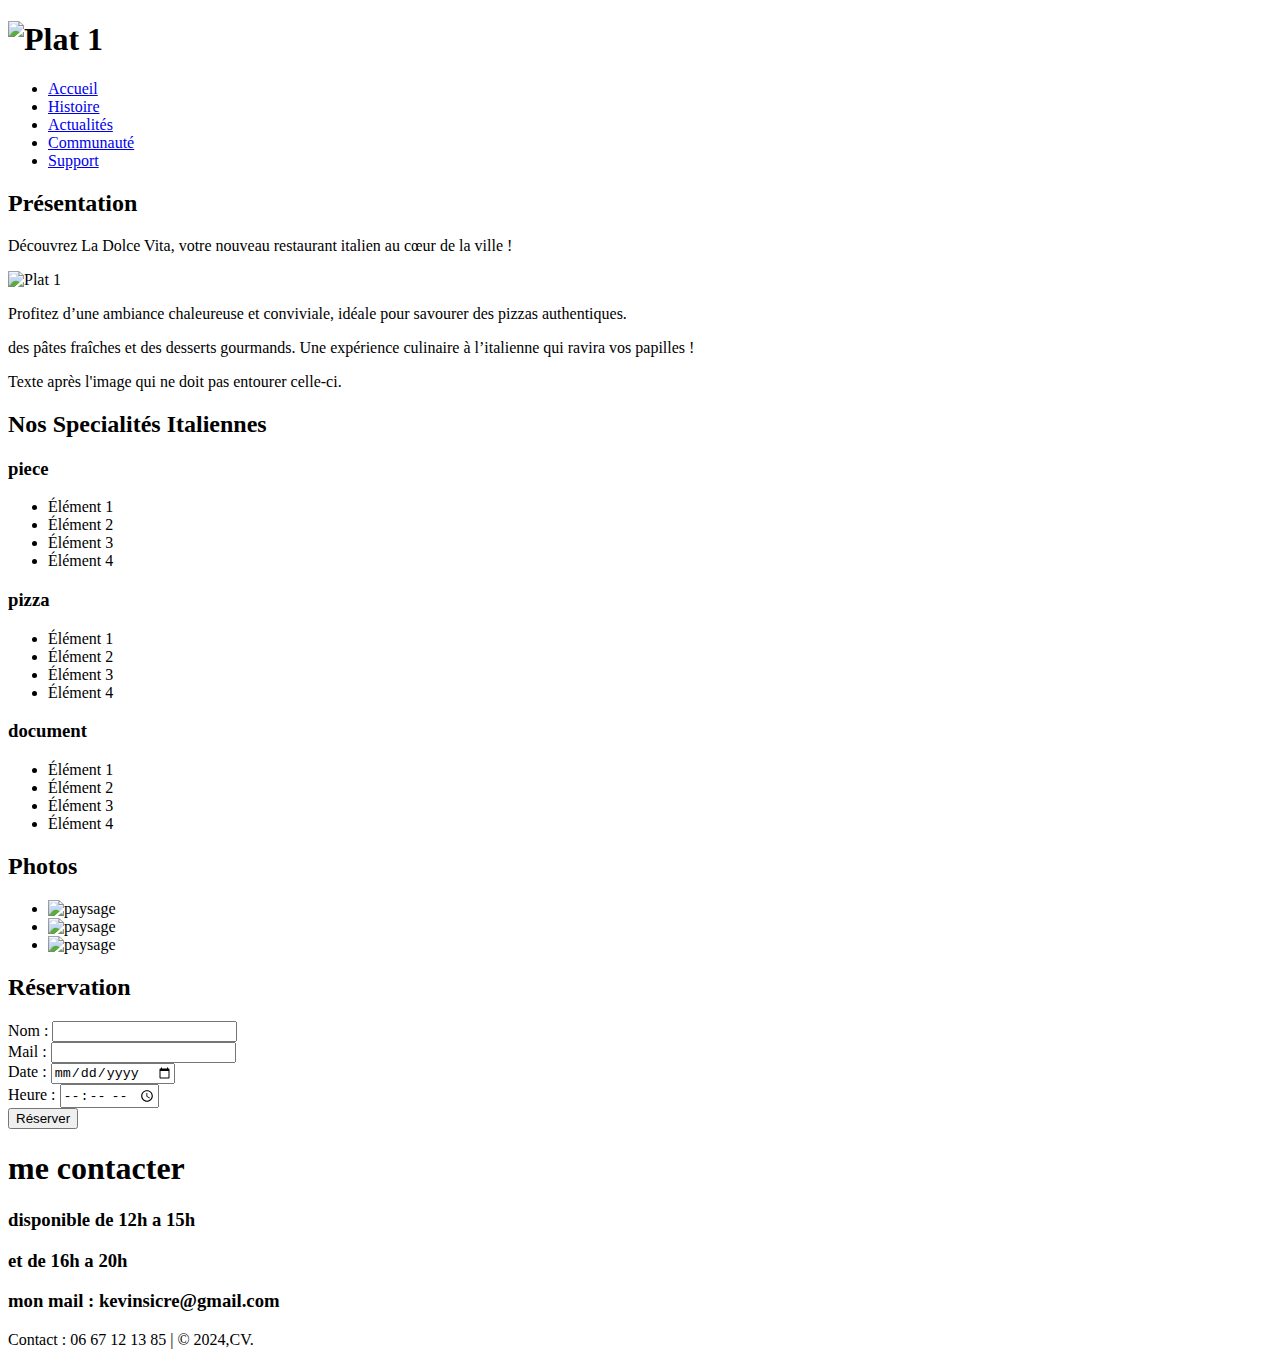
==== index.html @ c778e21d "modif image" ====
<!DOCTYPE html>
<html lang="fr">
<head>
    <link rel="stylesheet" href="style2.css">
    <link rel="stylesheet" href="style.js">
    <meta charset="UTF-8">
    <meta name="viewport" content="width=device-width, initial-scale=1.0">
    <title>Mon Restaurant</title>
<header>
    <h1><img src="/images/images4.jpeg" alt="Plat 1" style="width: 20%"></h1>
        <nav>
            <ul>
                <li><a href="#">Accueil</a></li>
                <li><a href="#">Histoire</a></li>
                <li><a href="#">Actualités</a></li>
                <li><a href="#">Communauté</a></li>
                <li><a href="#">Support</a></li>
            </ul>
        </nav>
    </header>
    <section id="presentation">
        <h2>Présentation</h2>
        <p class="texte-gauche">Découvrez La Dolce Vita, votre nouveau restaurant italien au cœur de la ville !</p>
        <img src="/images/images4.jpeg" alt="Plat 1" class="image-droite">
        <p class="texte-gauche">Profitez d’une ambiance chaleureuse et conviviale, idéale pour savourer des pizzas authentiques.</p>
        <p class="texte-gauche">des pâtes fraîches et des desserts gourmands. Une expérience culinaire à l’italienne qui ravira vos papilles !</p>
        <p style="clear: both;">Texte après l'image qui ne doit pas entourer celle-ci.</p>
    </section>
    

<section id="menu">
    <h2>Nos Specialités Italiennes</h2>
    <div class="menu">
        <div class="menu-item"><h3>piece</h3>
            <nav>
                <ul>
                    <li>Élément 1</li>
                    <li>Élément 2</li>
                    <li>Élément 3</li>
                    <li>Élément 4</li>
                </ul>
            </nav>
       </div>
         <div class="menu-item"><h3>pizza</h3>
         <nav>
            <ul>
                <li>Élément 1</li>
                <li>Élément 2</li>
                <li>Élément 3</li>
                <li>Élément 4</li>
            </ul>
        </nav>
        </div>
        <div class="menu-droite"><h3>document</h3>
        <nav>
            <ul>
                <li>Élément 1</li>
                <li>Élément 2</li>
                <li>Élément 3</li>
                <li>Élément 4</li>
            </ul>
        </nav>
    </div>
</section>

<section class="content-desc">
    <h2 class="mot">Photos</h2>
    <ul class="gallery">
      <li><img src="images/images1.jpg" alt="paysage" /></li>
      <li><img src="images/images2.jpg" alt="paysage" /></li>
      <li><img src="images/images3.jpg" alt="paysage" /></li>
    </ul>
  </section>

<section id="reservation">
    <h2>Réservation</h2>
    <form onsubmit="return handleSubmit(event)">
        <div>
            <label for="name">Nom :</label>
            <input type="text" id="name" required>
        </div>
        <div>
            <label for="mail">Mail :</label>
            <input type="email" id="mail" required>
        </div>
        <div>
            <label for="date">Date :</label>
            <input type="date" id="date" required>
        </div>
        <div>
            <label for="time">Heure :</label>
            <input type="time" id="time" required>
        </div>
        <button type="submit">Réserver</button>
    </form>
</section>

<footer>
    <h1>me contacter</h1>
    <div class="services">
      <div class="service">
        <h3>disponible de 12h a 15h</h3>
        <h3>et de 16h a 20h</h3>
        <p></p>
      </div>

      <div class="service">
        <h3>mon mail : kevinsicre@gmail.com</h3>
        <p></p>
      </div>
    </div>

    <p id="contact">Contact : 06 67 12 13 85 | &copy; 2024,CV.</p>
  </footer>
</body>
</html>
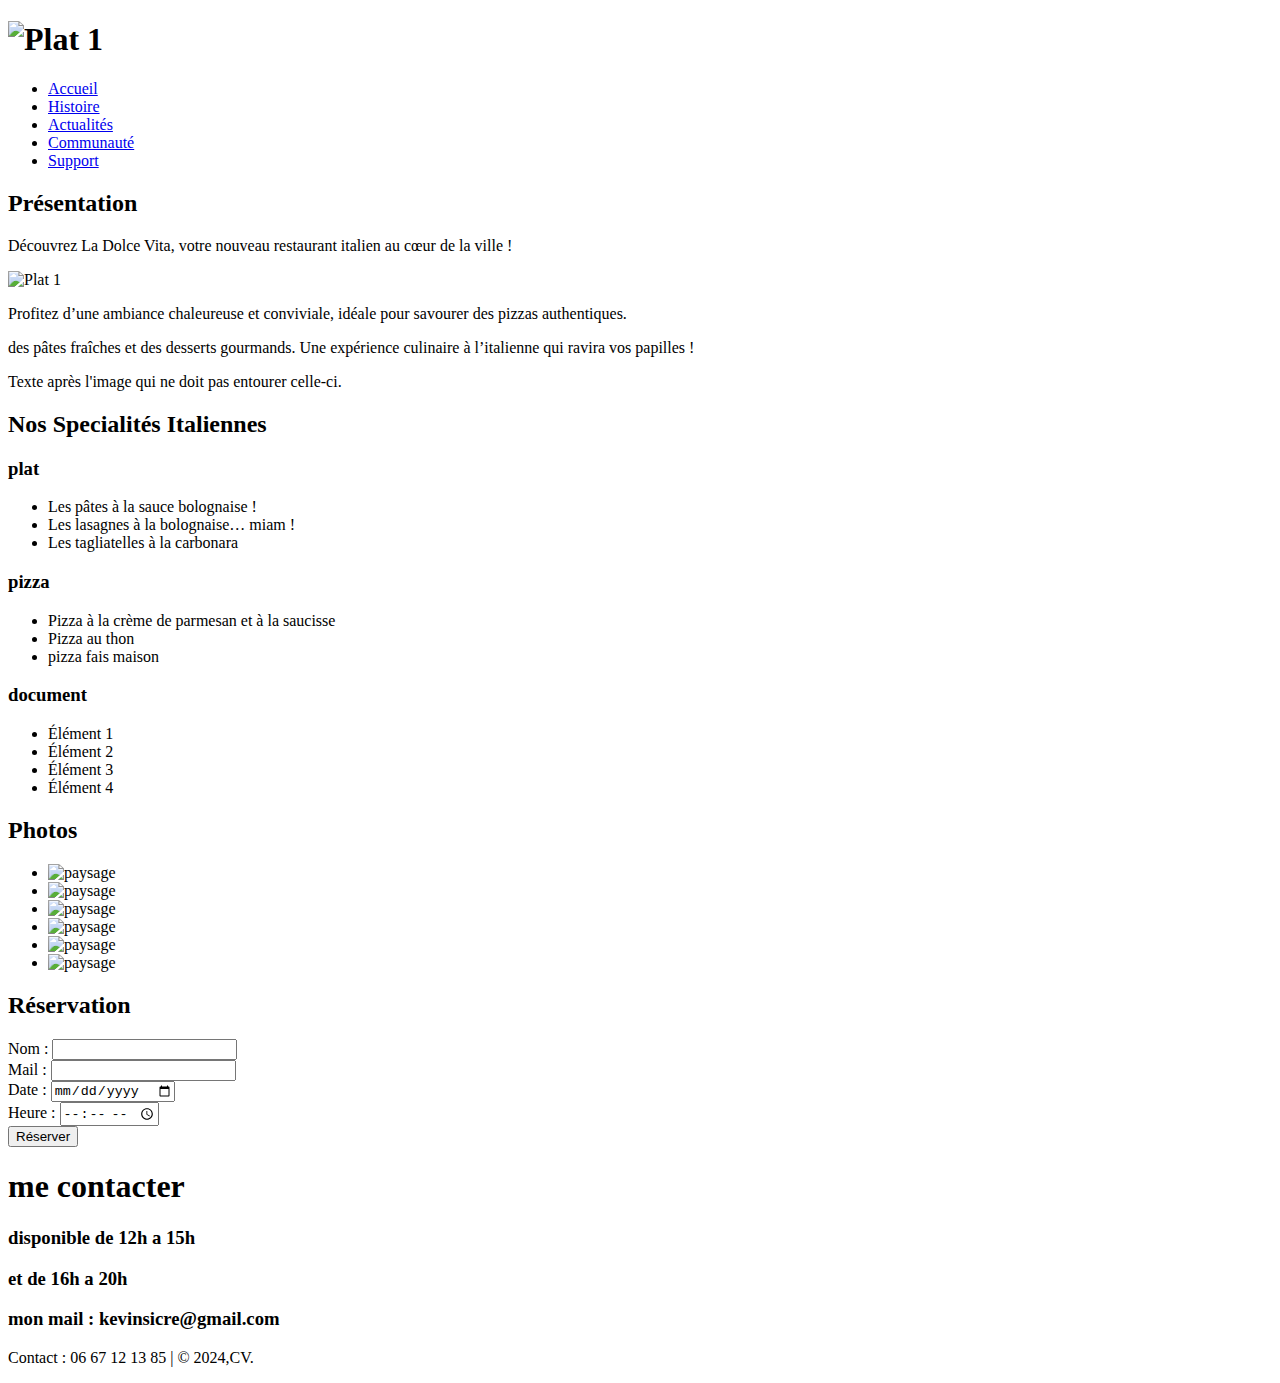
==== commit 532a777f: "gg" ====
--- a/index.html
+++ b/index.html
@@ -31,23 +31,21 @@
 <section id="menu">
     <h2>Nos Specialités Italiennes</h2>
     <div class="menu">
-        <div class="menu-item"><h3>piece</h3>
+        <div class="menu-item"><h3>plat</h3>
             <nav>
                 <ul>
-                    <li>Élément 1</li>
-                    <li>Élément 2</li>
-                    <li>Élément 3</li>
-                    <li>Élément 4</li>
+                    <li>Les pâtes à la sauce bolognaise !</li>
+                    <li>Les lasagnes à la bolognaise… miam !</li>
+                    <li>Les tagliatelles à la carbonara</li>
                 </ul>
             </nav>
        </div>
          <div class="menu-item"><h3>pizza</h3>
          <nav>
             <ul>
-                <li>Élément 1</li>
-                <li>Élément 2</li>
-                <li>Élément 3</li>
-                <li>Élément 4</li>
+                <li>Pizza à la crème de parmesan et à la saucisse</li>
+                <li>Pizza au thon</li>
+                <li>pizza fais maison</li>
             </ul>
         </nav>
         </div>
@@ -69,6 +67,9 @@
       <li><img src="images/images1.jpg" alt="paysage" /></li>
       <li><img src="images/images2.jpg" alt="paysage" /></li>
       <li><img src="images/images3.jpg" alt="paysage" /></li>
+      <li><img src="images/images5.jpg" alt="paysage" /></li>
+      <li><img src="images/images6.jpg" alt="paysage" /></li>
+      <li><img src="images/images8.jpg" alt="paysage" /></li>
     </ul>
   </section>
 
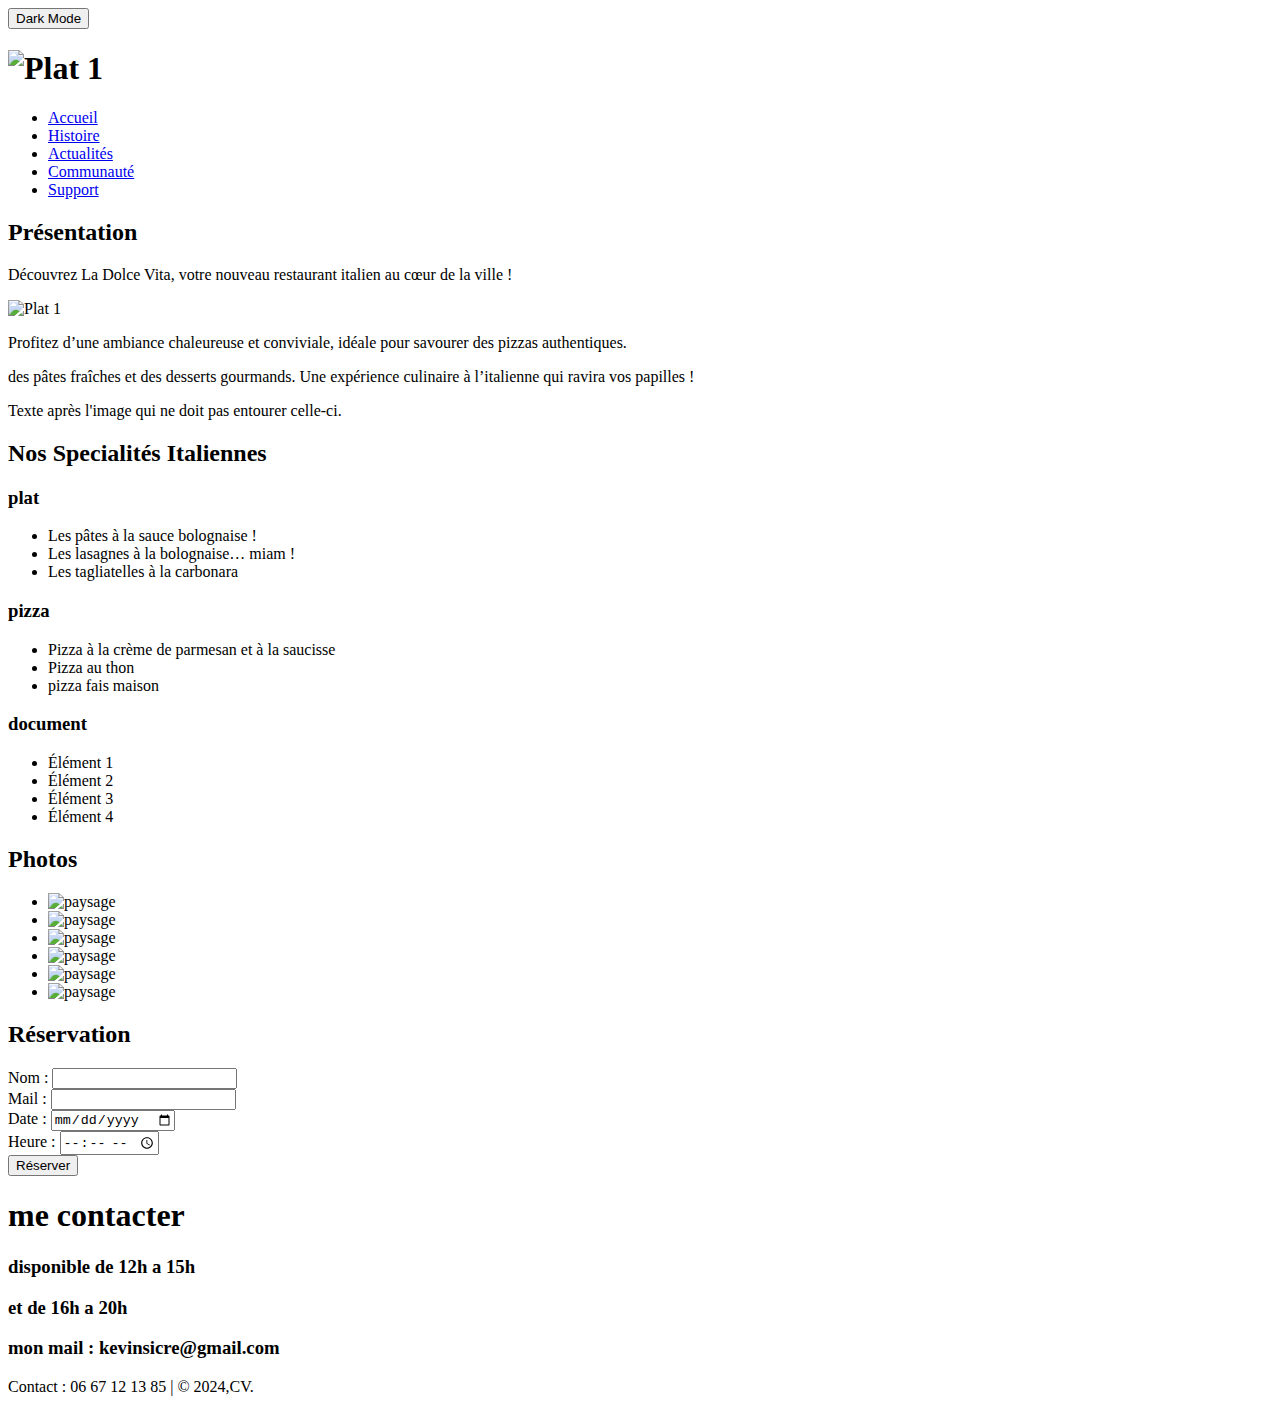
==== commit c03969af: "dark" ====
--- a/index.html
+++ b/index.html
@@ -2,12 +2,17 @@
 <html lang="fr">
 <head>
     <link rel="stylesheet" href="style2.css">
-    <link rel="stylesheet" href="style.js">
     <meta charset="UTF-8">
     <meta name="viewport" content="width=device-width, initial-scale=1.0">
     <title>Mon Restaurant</title>
 <header>
-    <h1><img src="/images/images4.jpeg" alt="Plat 1" style="width: 20%"></h1>
+    <div class="darkmode">
+
+        <button onclick="toggleDarkMode()">Dark Mode</button>
+        <script src="./style.js"></script>
+    </div>
+     
+    <h1><img src="./images/images4.jpeg" alt="Plat 1" style="width: 20%"></h1>
         <nav>
             <ul>
                 <li><a href="#">Accueil</a></li>
@@ -21,13 +26,11 @@
     <section id="presentation">
         <h2>Présentation</h2>
         <p class="texte-gauche">Découvrez La Dolce Vita, votre nouveau restaurant italien au cœur de la ville !</p>
-        <img src="/images/images4.jpeg" alt="Plat 1" class="image-droite">
+        <img src="./images/images4.jpeg" alt="Plat 1" class="image-droite">
         <p class="texte-gauche">Profitez d’une ambiance chaleureuse et conviviale, idéale pour savourer des pizzas authentiques.</p>
         <p class="texte-gauche">des pâtes fraîches et des desserts gourmands. Une expérience culinaire à l’italienne qui ravira vos papilles !</p>
         <p style="clear: both;">Texte après l'image qui ne doit pas entourer celle-ci.</p>
     </section>
-    
-
 <section id="menu">
     <h2>Nos Specialités Italiennes</h2>
     <div class="menu">
@@ -60,7 +63,6 @@
         </nav>
     </div>
 </section>
-
 <section class="content-desc">
     <h2 class="mot">Photos</h2>
     <ul class="gallery">
@@ -72,7 +74,6 @@
       <li><img src="images/images8.jpg" alt="paysage" /></li>
     </ul>
   </section>
-
 <section id="reservation">
     <h2>Réservation</h2>
     <form onsubmit="return handleSubmit(event)">
@@ -95,7 +96,6 @@
         <button type="submit">Réserver</button>
     </form>
 </section>
-
 <footer>
     <h1>me contacter</h1>
     <div class="services">
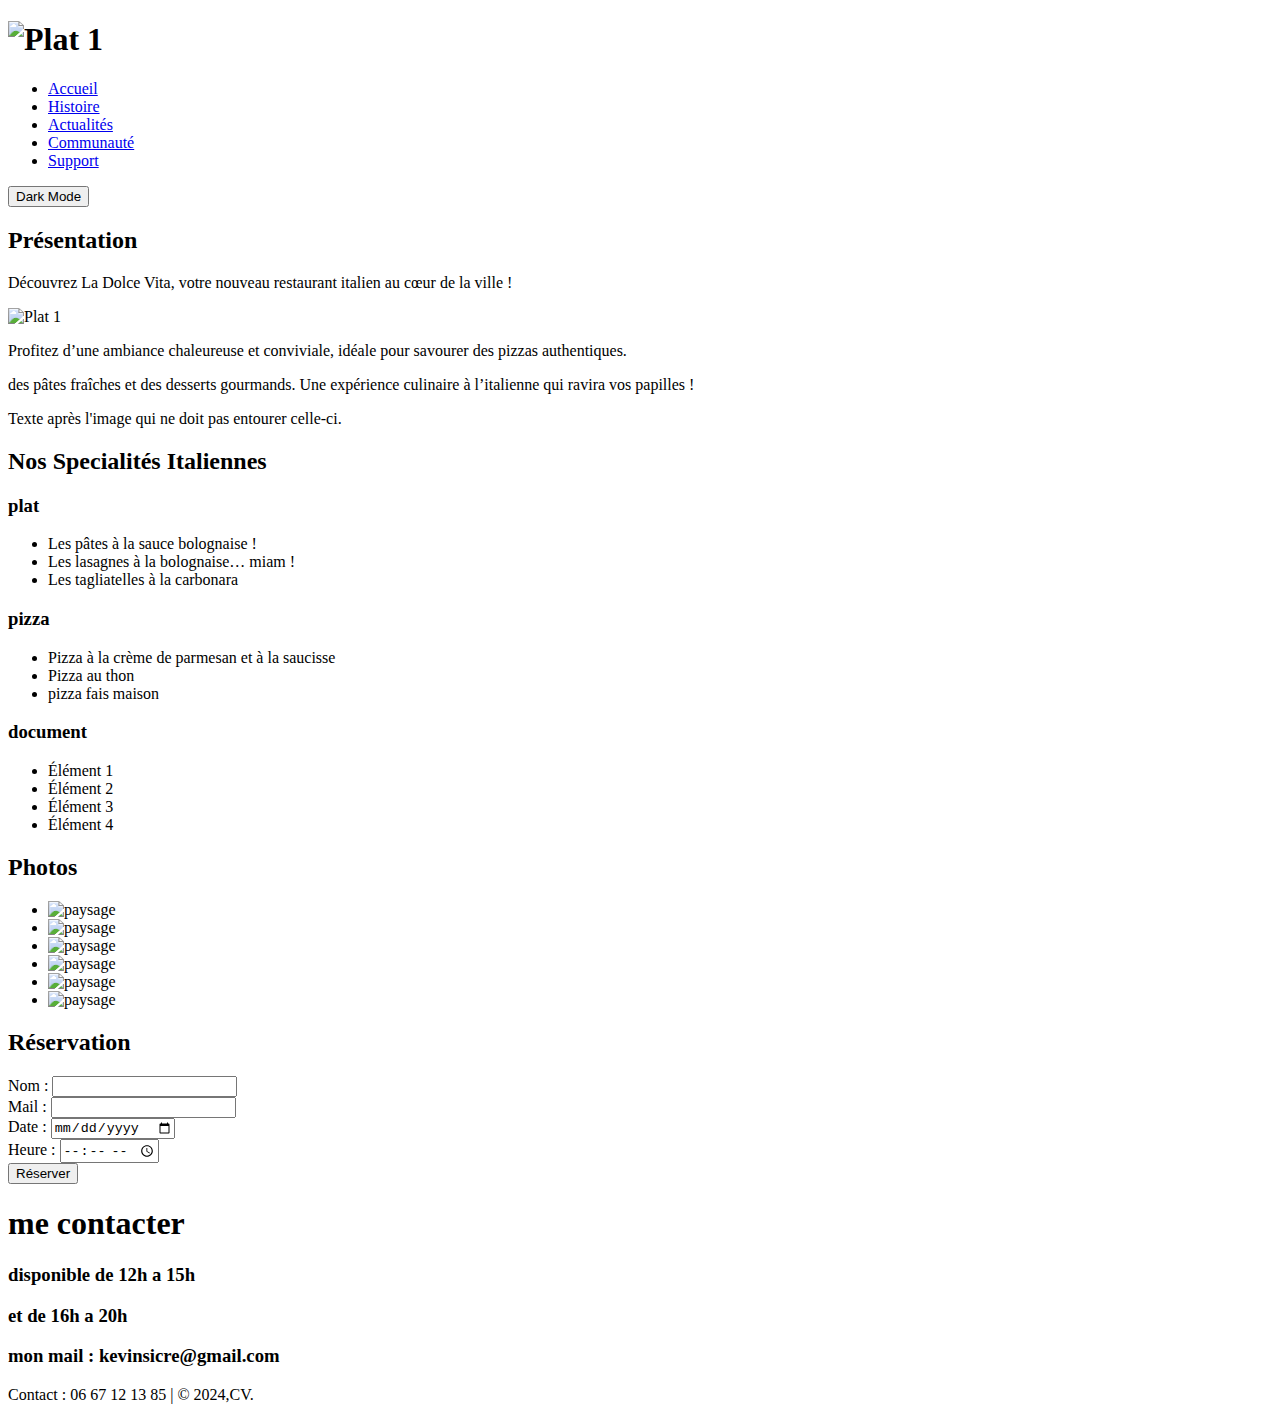
==== commit 67c528c1: "dark2" ====
--- a/index.html
+++ b/index.html
@@ -6,12 +6,6 @@
     <meta name="viewport" content="width=device-width, initial-scale=1.0">
     <title>Mon Restaurant</title>
 <header>
-    <div class="darkmode">
-
-        <button onclick="toggleDarkMode()">Dark Mode</button>
-        <script src="./style.js"></script>
-    </div>
-     
     <h1><img src="./images/images4.jpeg" alt="Plat 1" style="width: 20%"></h1>
         <nav>
             <ul>
@@ -23,6 +17,9 @@
             </ul>
         </nav>
     </header>
+    <div class="darkmode">
+        <button onclick="toggleDarkMode()">Dark Mode</button>
+    </div>
     <section id="presentation">
         <h2>Présentation</h2>
         <p class="texte-gauche">Découvrez La Dolce Vita, votre nouveau restaurant italien au cœur de la ville !</p>
@@ -114,4 +111,5 @@
     <p id="contact">Contact : 06 67 12 13 85 | &copy; 2024,CV.</p>
   </footer>
 </body>
+<script src="./style.js"></script>
 </html>
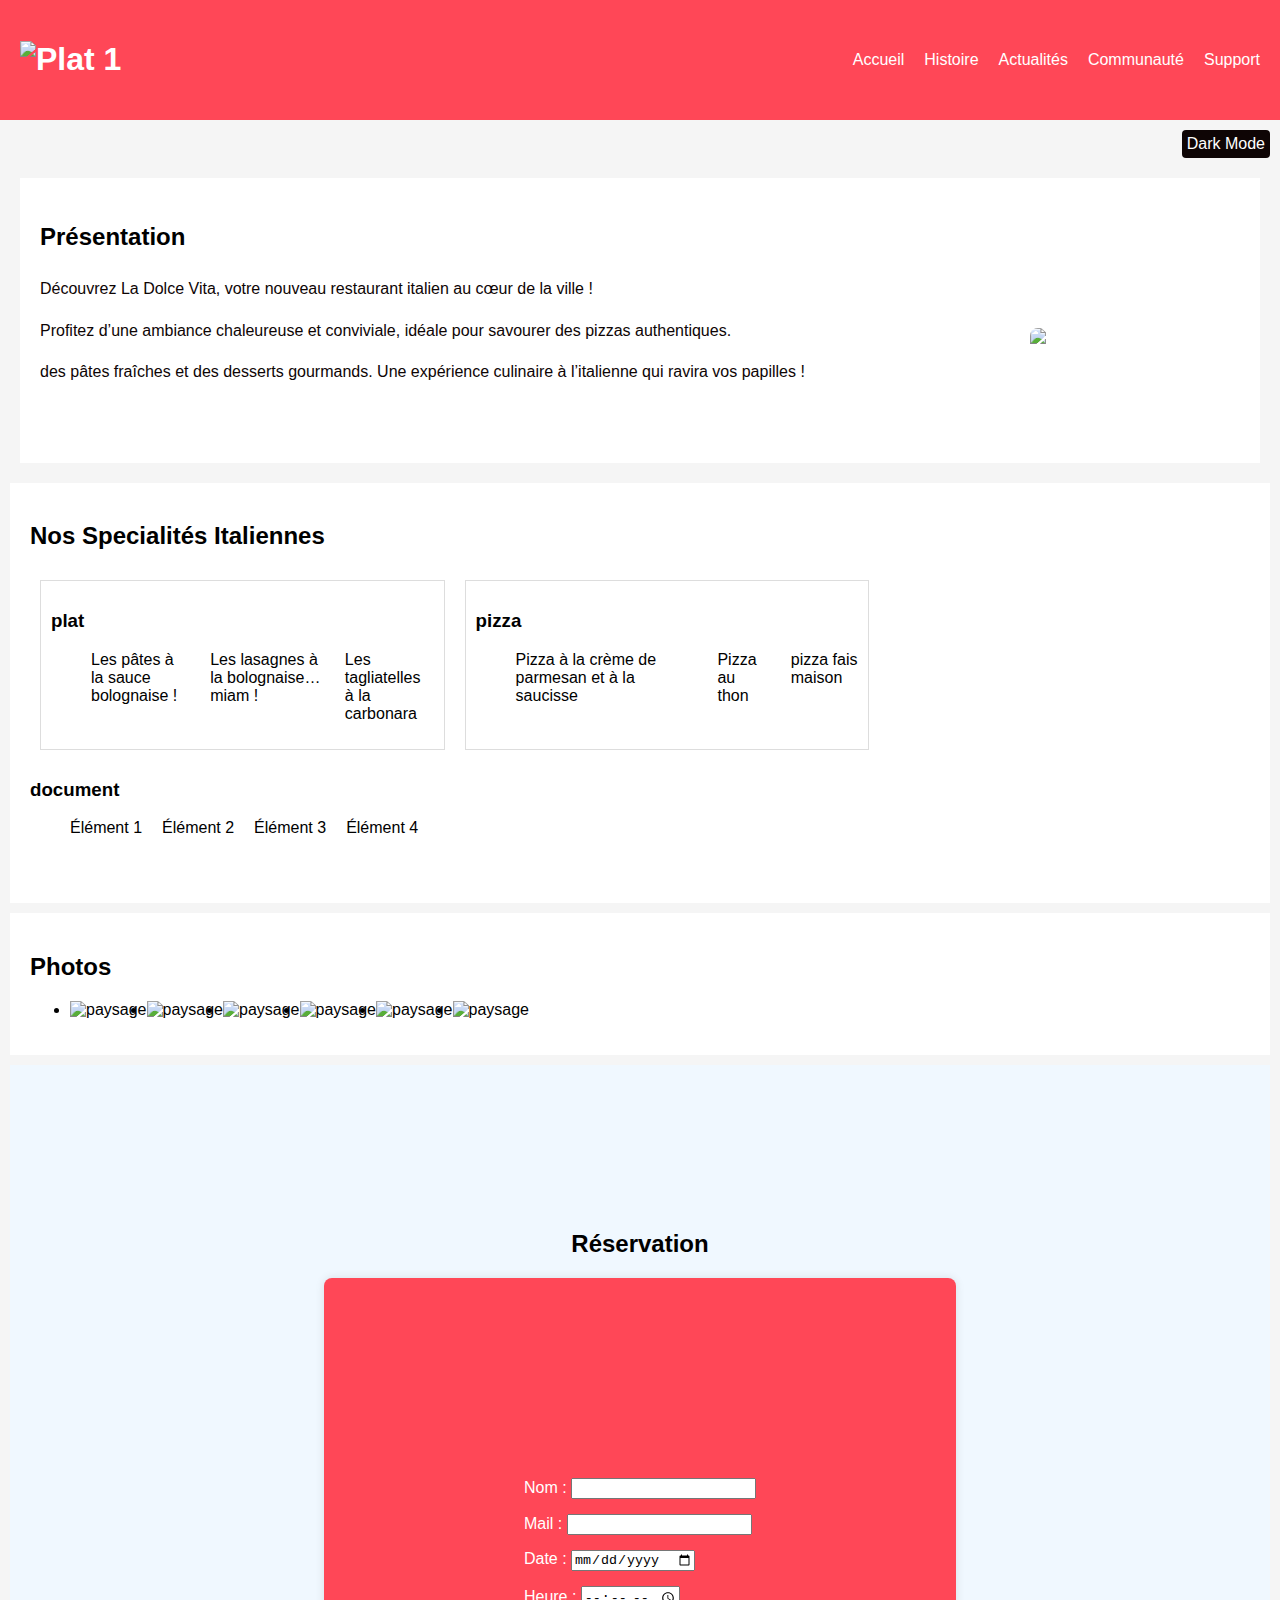
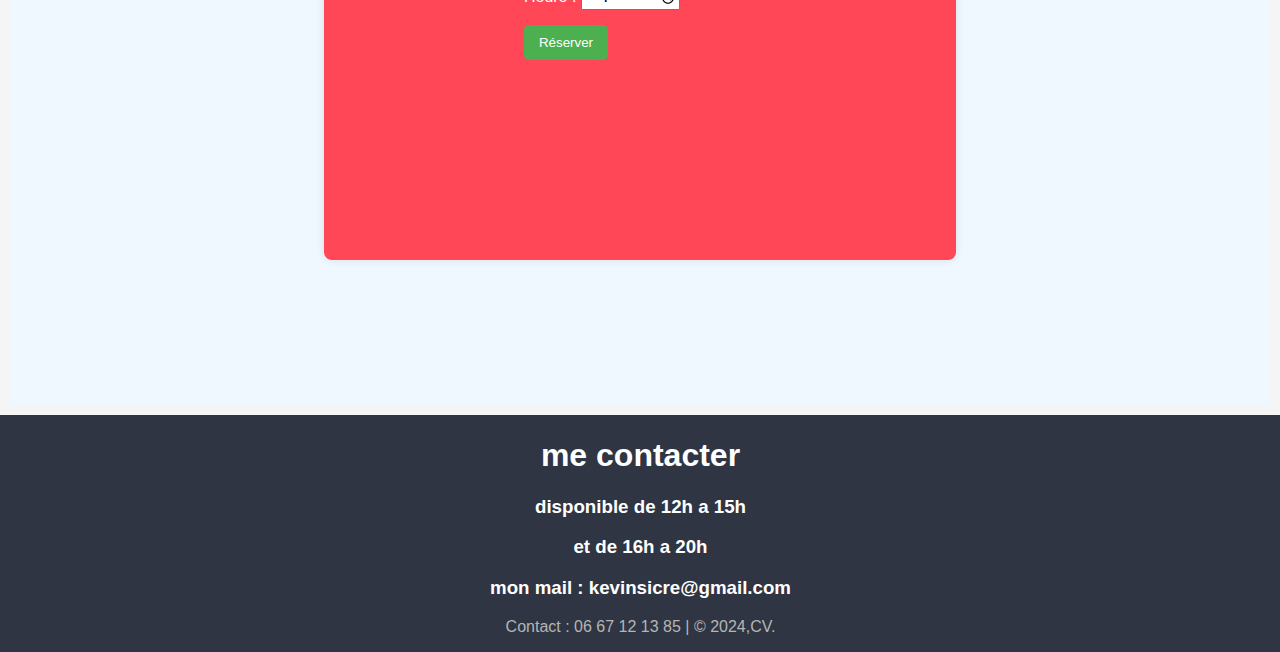
==== commit 3c898855: "dark9" ====
--- a/index.html
+++ b/index.html
@@ -5,6 +5,7 @@
     <meta charset="UTF-8">
     <meta name="viewport" content="width=device-width, initial-scale=1.0">
     <title>Mon Restaurant</title>
+    <body>
 <header>
     <h1><img src="./images/images4.jpeg" alt="Plat 1" style="width: 20%"></h1>
         <nav>
@@ -20,6 +21,7 @@
     <div class="darkmode">
         <button onclick="toggleDarkMode()">Dark Mode</button>
     </div>
+    
     <section id="presentation">
         <h2>Présentation</h2>
         <p class="texte-gauche">Découvrez La Dolce Vita, votre nouveau restaurant italien au cœur de la ville !</p>
--- a/style2.css
+++ b/style2.css
@@ -0,0 +1,142 @@
+        body {
+    font-family: Arial, sans-serif;
+    margin: 0;
+    padding: 0;
+    top: 0;
+    left: 0;
+    right: 0;
+    background-color: #f5f5f5;
+       }
+       nav ul {
+          list-style: none;
+          display: flex;
+         gap: 20px;
+       }
+        nav a {
+    color: white;
+    text-decoration: none;
+       }
+        header {
+                background-color: #ff4757;
+                color: white;
+                padding: 20px;
+                flex: 1;
+                display: flex;
+                justify-content: space-between;
+                align-items: center;
+                top: 0;
+            }
+        section {
+            padding: 20px;
+            margin: 10px;
+            background-color: white;
+        }
+        .menu, .gallery {
+            display: flex;
+            flex-wrap: wrap;
+            color: black;
+        }
+        .menu-item, .gallery-item {
+            margin: 10px;
+            border: 1px solid #ddd;
+            padding: 10px;
+            width: calc(33% - 20px);
+        }
+        footer {
+            background-color: #2f3542;
+            color: white;
+            text-align: center;
+            padding: 0.5px;
+            position: relative;
+            bottom: 0;
+            width: 100%;
+        }
+        footer #contact{
+            color: rgb(181, 181, 181);
+        }
+        .contact {
+            display: flex;
+            flex-wrap: wrap;
+            gap: 0.5rem;
+        }
+        #presentation {
+            margin: 20px; /* Ajoute un espacement autour de la section */
+            line-height: 1.6; /* Améliore la lisibilité du texte */
+            
+        }
+        .image-droite {
+            float: right; /* Positionne l'image à droite */
+            margin: 10px; /* Ajoute un espace autour de l'image */
+            width: 200px; /* Ajuste la taille de l'image */
+            height: auto; /* Conserve les proportions de l'image */
+            border-radius: 8px; /* Coins arrondis de l'image */
+        }
+
+        .texte-gauche {
+            margin-right: 110px; /* Crée de l'espace à droite pour éviter de toucher l'image */
+            color: #0e0505;
+        }
+        .images{
+           width: 50px; /* Vous pouvez ajuster la taille des images ici */
+           margin: 10px;
+           height: auto;
+           border-radius: 8px; /* Coins arrondis des images */
+        }
+        #reservation {
+            display: flex;
+            flex-direction: column;
+            align-items: center;
+            justify-content: center;
+            height: 100vh; /* Utilise la hauteur de la fenêtre */
+            background-color: #f0f8ff; /* Une couleur de fond douce */
+        }
+        form {
+            background-color: #ff4757; /* Fond blanc pour le formulaire */
+            padding: 200px;
+            border-radius: 8px;
+            box-shadow: 0 0 10px rgba(0, 0, 0, 0.1);
+        }
+        h2 {
+            margin-bottom: 20px;
+            color: black;
+        }
+        div {
+            margin-bottom: 15px;
+        }
+        button {
+            background-color: #4CAF50; /* Couleur verte pour le bouton */
+            color: white;
+            padding: 10px 15px;
+            border: none;
+            border-radius: 5px;
+            cursor: pointer;
+            
+        }
+        button:hover {
+            background-color: #45a049; /* Couleur plus foncée au survol */
+        }
+       .dark-mode {
+         background-color: black;
+        color: rgb(255, 255, 255);
+       }
+      .darkmode {
+         display: flex;
+        justify-content: end;
+       margin: 10px;
+      }
+    .darkmode button {
+        padding: 5px;
+        font-size: medium;
+        color: white;
+        background-color: #0e0505;
+        border: none;
+        border-radius: 4px;
+        cursor: pointer;
+        transition: background-color 0.3s ease;
+    }
+    .darkmode button:hover {
+        background-color: #444;
+    }
+    body,.darkmode{
+        color: white;
+    }
